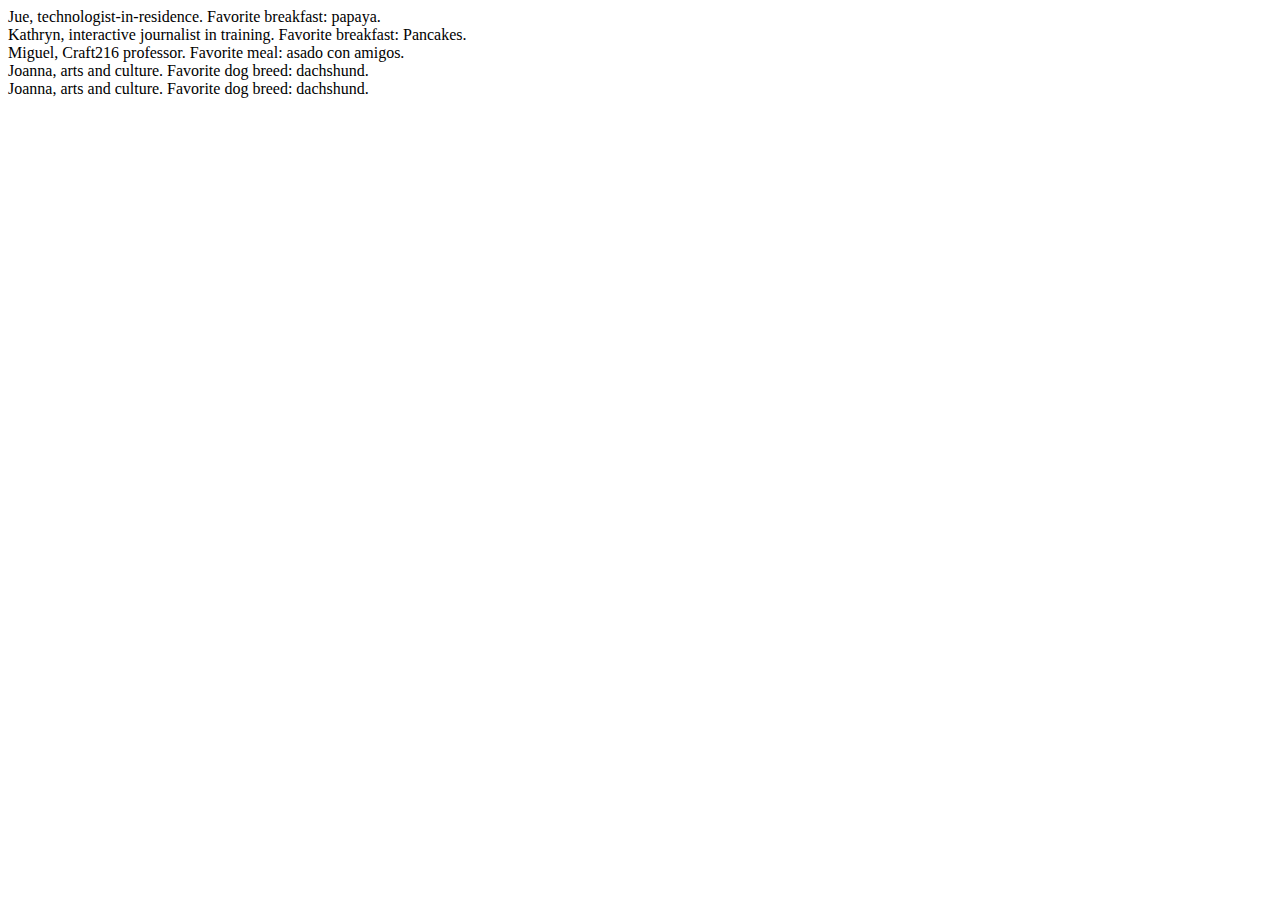
==== index.html @ 7b0a8cb9 "Merge pull request #8 from miguelpaz/patch-1" ====
<!DOCTYPE html>
<html>
<head>
    <meta charset='UTF-8'/>
    <title>CUNY-J Interactive Craft Spring 2016</title>
</head>
<body>
	<section class='about'>
		<div class='person' id='jueyang'>
			Jue, technologist-in-residence. Favorite breakfast: papaya.
		</div> 
		<div class='person' id='kathryncasteel'>	
			Kathryn, interactive journalist in training. Favorite breakfast: Pancakes. </div>
		<div class='person' id='miguelpaz'>	
		Miguel, Craft216 professor. Favorite meal: asado con amigos. </div>
		</section>
		</div>
		<div class='person' id='joannapurpich'>
			Joanna, arts and culture. Favorite dog breed: dachshund.
		</div>
		<div class='person' id='joannapurpich'>
			Joanna, arts and culture. Favorite dog breed: dachshund.
		</div>
	</section>
</body>
</html>
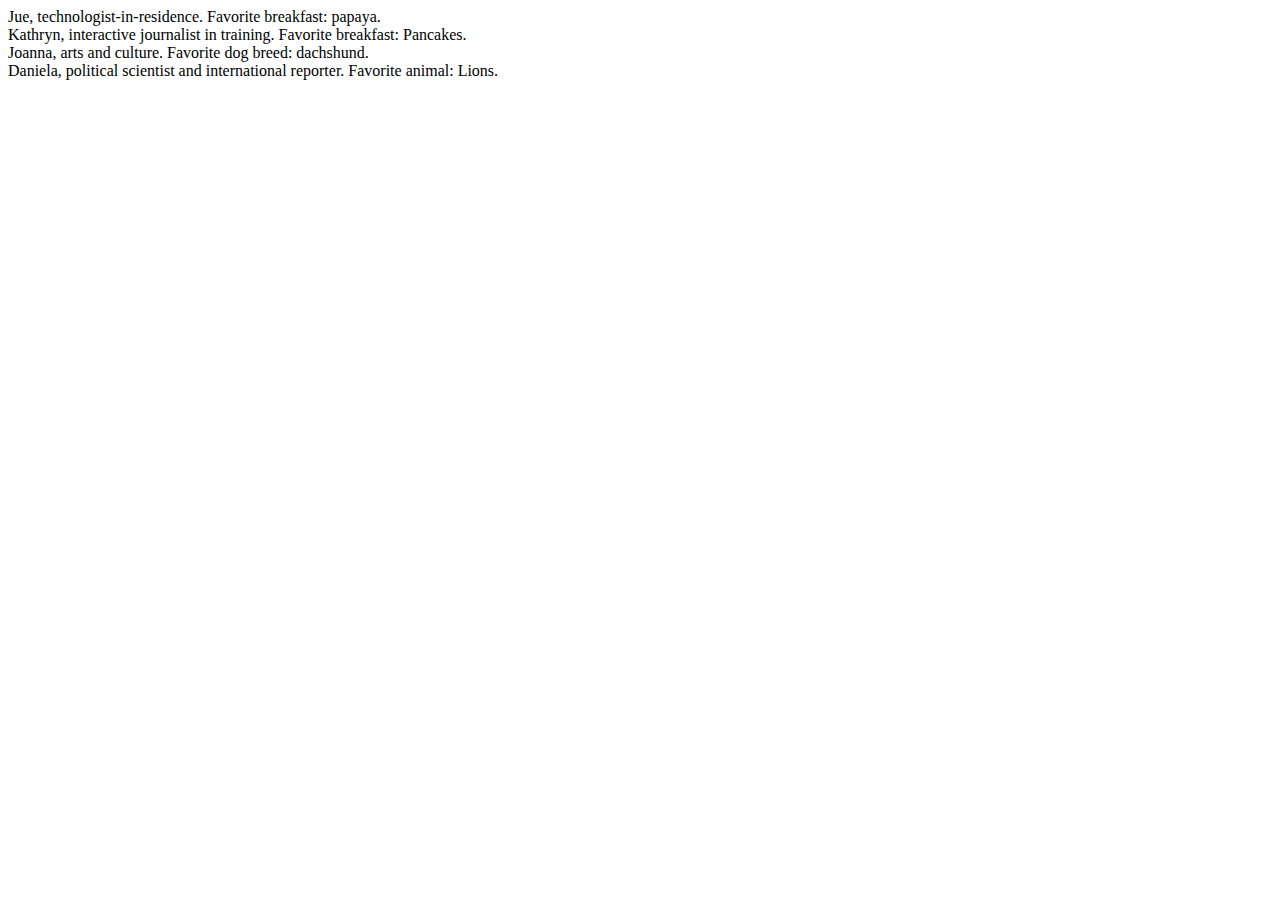
==== commit 05850718: "fix conflict" ====
--- a/index.html
+++ b/index.html
@@ -11,15 +11,13 @@
 		</div> 
 		<div class='person' id='kathryncasteel'>	
 			Kathryn, interactive journalist in training. Favorite breakfast: Pancakes. </div>
-		<div class='person' id='miguelpaz'>	
-		Miguel, Craft216 professor. Favorite meal: asado con amigos. </div>
 		</section>
 		</div>
 		<div class='person' id='joannapurpich'>
 			Joanna, arts and culture. Favorite dog breed: dachshund.
 		</div>
-		<div class='person' id='joannapurpich'>
-			Joanna, arts and culture. Favorite dog breed: dachshund.
+		<div class='person' id='danielacastro'>
+			Daniela, political scientist and international reporter. Favorite animal: Lions.
 		</div>
 	</section>
 </body>
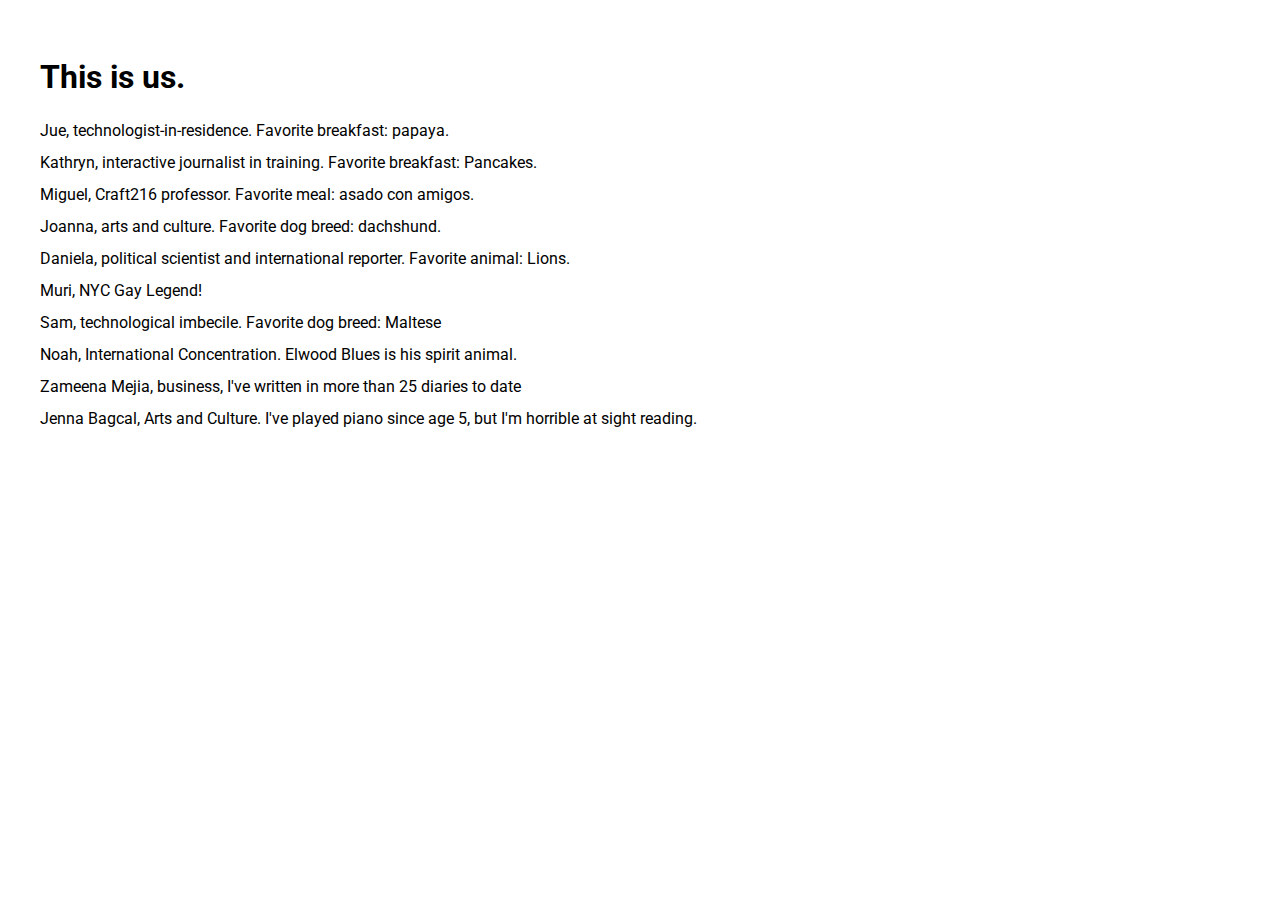
==== commit 81adb0e0: "Merge e62c83b4ff5ac94ff2165d98a7d5a4f95d717404 into 69e861b08efb560c425e30bc60769343cc0b33e1" ====
--- a/index.html
+++ b/index.html
@@ -3,15 +3,24 @@
 <head>
     <meta charset='UTF-8'/>
     <title>CUNY-J Interactive Craft Spring 2016</title>
+    <link href='https://fonts.googleapis.com/css?family=Roboto:400,300,500,400italic' rel='stylesheet' type='text/css'>
 </head>
+<style>
+	body {
+		font: 1em/2em 'Roboto', sans-serif;
+		padding:2em;
+	}
+</style>
 <body>
 	<section class='about'>
+		<h1>This is us.</h1>
 		<div class='person' id='jueyang'>
 			Jue, technologist-in-residence. Favorite breakfast: papaya.
 		</div> 
 		<div class='person' id='kathryncasteel'>	
 			Kathryn, interactive journalist in training. Favorite breakfast: Pancakes. </div>
-		</section>
+		<div class='person' id='miguelpaz'>	
+			Miguel, Craft216 professor. Favorite meal: asado con amigos.
 		</div>
 		<div class='person' id='joannapurpich'>
 			Joanna, arts and culture. Favorite dog breed: dachshund.
@@ -19,6 +28,21 @@
 		<div class='person' id='danielacastro'>
 			Daniela, political scientist and international reporter. Favorite animal: Lions.
 		</div>
+		<div class='person' id='muri'>
+			Muri, NYC Gay Legend!
+		</div>
+
+		<div class='person' id='samantha'>
+			Sam, technological imbecile. Favorite dog breed: Maltese
+		</div>
+		<div class='person' id='noahcaldwell'>
+			Noah, International Concentration. Elwood Blues is his spirit animal.
+		</div>
+
+		<div class='person' id='zameena-m'> Zameena Mejia, business, I've written in more than 25 diaries to date </div>
+
+		<div class= 'person' id='jennabagcal'> Jenna Bagcal, Arts and Culture. I've played piano since age 5, but I'm horrible at sight reading. </div>
+
 	</section>
 </body>
 </html>
